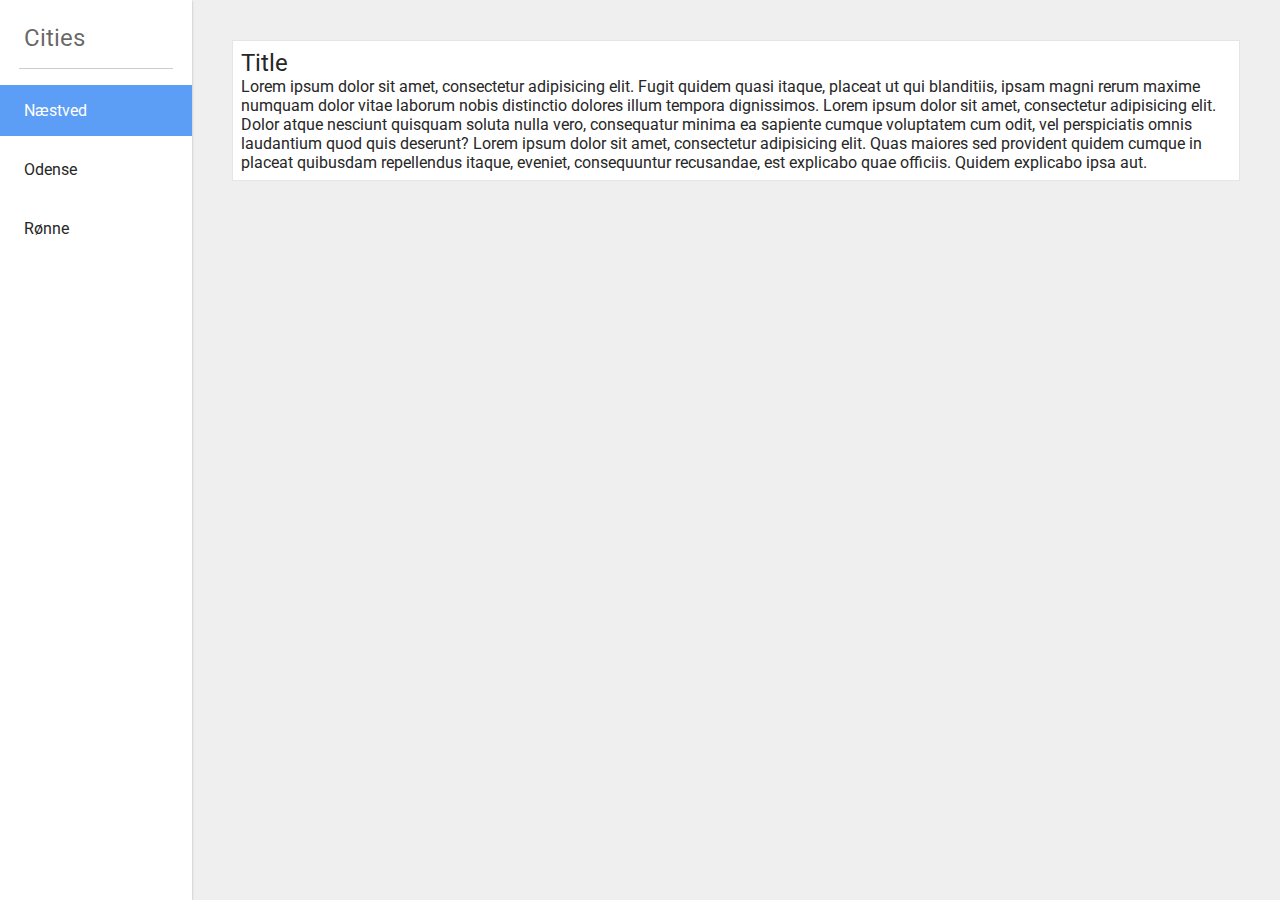
==== template.html @ 173fb793 "First commit" ====
<!DOCTYPE html>
<html>
    <head>
        <meta charset="UTF-8">
        <meta name="viewport" content="width=device-width, initial-scale=1">
        
        <title>Template</title>

        <!-- Load styles -->
        <link rel="stylesheet" href="assets/css/template.style.min.css">

        <!-- Load scripts -->
        <script src="https://ajax.googleapis.com/ajax/libs/jquery/2.1.4/jquery.min.js"></script>
        <script src="assets/scripts/script.js"></script>
    </head>
    <body>
        <div id="wrapper" class="page-wrapper">
            
            <nav class="page-nav">
                <h1>Cities</h1>
                <hr>
                <ul>
                    <li><a href="#" class="nav--active">Næstved</a></li>
                    <li><a href="#">Odense</a></li>
                    <li><a href="#">Rønne</a></li>
                </ul>
            </nav>
        

            <main class="page-content">
                <article class="page-article">
                    <section class="article-card">
                    <h1>Title</h1>
                    <p>Lorem ipsum dolor sit amet, consectetur adipisicing elit. Fugit quidem quasi itaque, placeat ut qui blanditiis, ipsam magni rerum maxime numquam dolor vitae laborum nobis distinctio dolores illum tempora dignissimos. Lorem ipsum dolor sit amet, consectetur adipisicing elit. Dolor atque nesciunt quisquam soluta nulla vero, consequatur minima ea sapiente cumque voluptatem cum odit, vel perspiciatis omnis laudantium quod quis deserunt? Lorem ipsum dolor sit amet, consectetur adipisicing elit. Quas maiores sed provident quidem cumque in placeat quibusdam repellendus itaque, eveniet, consequuntur recusandae, est explicabo quae officiis. Quidem explicabo ipsa aut.
                    </p>
                    </section>
                </article>
            </main>
        </div>
    </body>
</html>
---- assets/css/template.style.min.css ----
@import url(http://fonts.googleapis.com/css?family=Roboto:400,100,300,500,700);a,abbr,acronym,address,applet,article,aside,audio,b,big,blockquote,body,canvas,caption,center,cite,code,dd,del,details,dfn,div,dl,dt,em,embed,fieldset,figcaption,figure,footer,form,h1,h2,h3,h4,h5,h6,header,hgroup,html,i,iframe,img,ins,kbd,label,legend,li,mark,menu,nav,object,ol,output,p,pre,q,ruby,s,samp,section,small,span,strike,strong,sub,summary,sup,table,tbody,td,tfoot,th,thead,time,tr,tt,u,ul,var,video{font:inherit;padding:0;border:0;margin:0;vertical-align:baseline}*,::after,::before{box-sizing:border-box;outline:0}a{color:inherit;text-decoration:none}body,html{margin:0;padding:0}body{color:#272727;font-family:Roboto,sans-serif;font-weight:400;background-color:#efefef}#wrapper{display:-webkit-box;display:-webkit-flex;display:-ms-flexbox;display:flex;-webkit-box-orient:horizontal;-webkit-box-direction:normal;-webkit-flex-direction:row;-ms-flex-direction:row;flex-direction:row}.page-nav{-webkit-box-ordinal-group:2;-webkit-order:1;-ms-flex-order:1;order:1;display:block;position:relative;top:0;left:0;margin:0;padding:16px 0;min-width:15vw;height:100vh;background-color:#fff;box-shadow:0 1px 3px rgba(0,0,0,.12),0 1px 2px rgba(0,0,0,.14)}.page-nav h1{display:block;padding:8px 24px;color:rgba(0,0,0,.6);font-size:24px}.page-nav hr{width:80%;border:0;border-bottom:1px solid rgba(0,0,0,.2)}.page-nav ul{margin:0;margin-top:16px;padding:0}.page-nav ul li{display:block;list-style:none}.page-nav ul li a{display:block;margin-top:8px;margin-bottom:8px;padding:16px 24px;color:#272727;font-size:16px;text-decoration:none;-webkit-transition:all .1s ease;transition:all .1s ease}.page-nav .nav--active,.page-nav ul li a:hover{color:#fff;background-color:#5C9DF5}.page-content{-webkit-box-ordinal-group:3;-webkit-order:2;-ms-flex-order:2;order:2;display:block;position:relative;padding:24px}.page-content .page-article{display:-webkit-box;display:-webkit-flex;display:-ms-flexbox;display:flex;-webkit-flex-wrap:wrap;-ms-flex-wrap:wrap;flex-wrap:wrap;-webkit-box-orient:vertical;-webkit-box-direction:normal;-webkit-flex-direction:column;-ms-flex-direction:column;flex-direction:column;-webkit-justify-content:space-around;-ms-flex-pack:distribute;justify-content:space-around}.page-content .page-article .article-card{display:block;margin:16px;padding:8px;background-color:#fff;border:1px solid rgba(0,0,0,.1)}.page-content .page-article .article-card h1{color:#272727;font-size:24px}
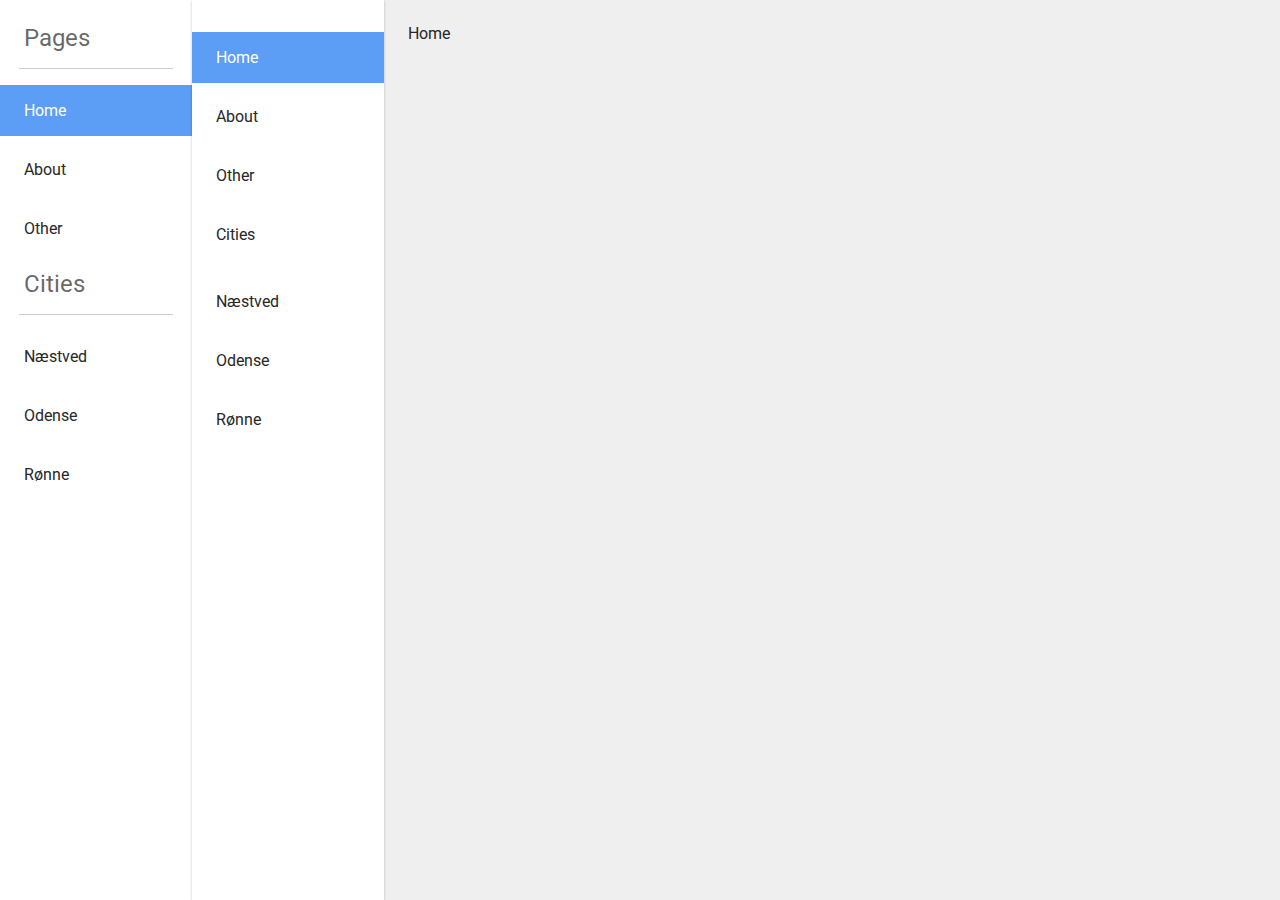
==== commit b0877be6: "Updated template & Updated Notifications" ====
--- a/template.html
+++ b/template.html
@@ -1,3 +1,4 @@
+<!-- Template for the app -->
 <!DOCTYPE html>
 <html>
     <head>
@@ -16,26 +17,44 @@
     <body>
         <div id="wrapper" class="page-wrapper">
             
-            <nav class="page-nav">
+            <nav class="page-nav--desktop page-nav">
+                <h1>Pages</h1>
+                <hr>
+                <ul>
+                    <li><a href="#" class="nav-item nav--active">Home</a></li>
+                    <li><a href="#" class="nav-item">About</a></li>
+                    <li><a href="#" class="nav-item">Other</a></li>                    
+                </ul>
                 <h1>Cities</h1>
                 <hr>
                 <ul>
-                    <li><a href="#" class="nav--active">Næstved</a></li>
-                    <li><a href="#">Odense</a></li>
-                    <li><a href="#">Rønne</a></li>
+                    <li><a href="#" class="nav-city">Næstved</a></li>
+                    <li><a href="#" class="nav-city">Odense</a></li>
+                    <li><a href="#" class="nav-city">Rønne</a></li>
+                </ul> 
+            </nav>
+
+            <nav class="page-nav--mobile page-nav">
+                <ul>
+                    <li><a href="#" class="nav-item nav--active">Home</a></li>
+                    <li><a href="#" class="nav-item">About</a></li>
+                    <li><a href="#" class="nav-item">Other</a></li>  
+                    <li><a href="#" class="nav-item nav--cities">Cities</a>
+                        <ul>
+                            <li><a href="#" class="nav-city">Næstved</a></li>
+                            <li><a href="#" class="nav-city">Odense</a></li>
+                            <li><a href="#" class="nav-city">Rønne</a></li>
+                        </ul> 
+                    </li>
                 </ul>
             </nav>
         
 
             <main class="page-content">
+                <h1 class="page-city">Home</h1> 
                 <article class="page-article">
-                    <section class="article-card">
-                    <h1>Title</h1>
-                    <p>Lorem ipsum dolor sit amet, consectetur adipisicing elit. Fugit quidem quasi itaque, placeat ut qui blanditiis, ipsam magni rerum maxime numquam dolor vitae laborum nobis distinctio dolores illum tempora dignissimos. Lorem ipsum dolor sit amet, consectetur adipisicing elit. Dolor atque nesciunt quisquam soluta nulla vero, consequatur minima ea sapiente cumque voluptatem cum odit, vel perspiciatis omnis laudantium quod quis deserunt? Lorem ipsum dolor sit amet, consectetur adipisicing elit. Quas maiores sed provident quidem cumque in placeat quibusdam repellendus itaque, eveniet, consequuntur recusandae, est explicabo quae officiis. Quidem explicabo ipsa aut.
-                    </p>
-                    </section>
                 </article>
             </main>
         </div>
     </body>
-</html>+</html>
